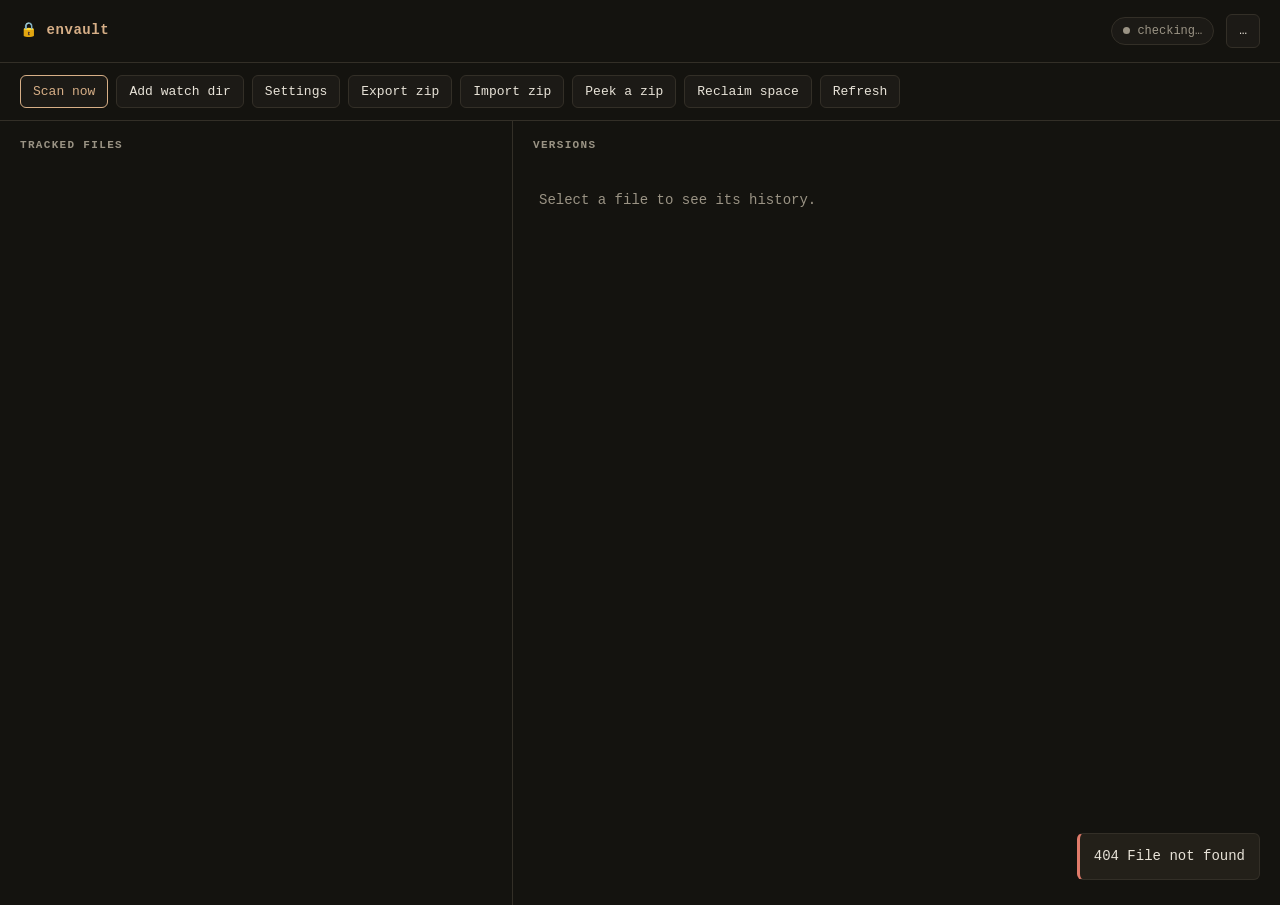
==== internal/web/index.html @ e039b459 "feat(web): browser UI for people who don't live in a terminal 'envault web' starts a local server an" ====
<!doctype html>
<html lang="en">
<head>
<meta charset="utf-8">
<meta name="viewport" content="width=device-width, initial-scale=1">
<meta name="referrer" content="no-referrer">
<title>envault</title>
<style>
  :root {
    --bg: #14130f;
    --panel: #1c1a16;
    --panel-2: #232019;
    --line: #332f27;
    --fg: #e8e3d8;
    --muted: #9a9384;
    --accent: #d7af87;
    --accent-bright: #ffaf5f;
    --danger: #e07b6a;
    --ok: #96c47f;
    --mono: ui-monospace, SFMono-Regular, "SF Mono", Menlo, Consolas, monospace;
  }
  * { box-sizing: border-box; }
  body {
    margin: 0; background: var(--bg); color: var(--fg);
    font: 14px/1.5 var(--mono);
  }
  header {
    display: flex; align-items: center; gap: 12px;
    padding: 14px 20px; border-bottom: 1px solid var(--line);
  }
  header .brand { color: var(--accent); font-weight: 600; letter-spacing: .04em; }
  header .path { color: var(--muted); font-size: 12px; }
  header .spacer { flex: 1; }
  .pill {
    display: inline-flex; align-items: center; gap: 7px;
    padding: 4px 11px; border: 1px solid var(--line); border-radius: 999px;
    font-size: 12px; color: var(--muted); background: var(--panel);
  }
  .dot { width: 7px; height: 7px; border-radius: 50%; background: var(--muted); }
  .dot.on { background: var(--ok); }
  button {
    font: inherit; font-size: 13px; color: var(--fg);
    background: var(--panel); border: 1px solid var(--line);
    padding: 6px 12px; border-radius: 6px; cursor: pointer;
  }
  button:hover:not(:disabled) { border-color: var(--accent); color: var(--accent-bright); }
  button:disabled { opacity: .5; cursor: default; }
  button.primary { border-color: var(--accent); color: var(--accent); }
  button.danger:hover { border-color: var(--danger); color: var(--danger); }
  .toolbar {
    display: flex; flex-wrap: wrap; gap: 8px;
    padding: 12px 20px; border-bottom: 1px solid var(--line);
  }
  main { display: grid; grid-template-columns: minmax(320px, 4fr) 6fr; min-height: calc(100vh - 116px); }
  @media (max-width: 900px) { main { grid-template-columns: 1fr; } }
  .col { padding: 16px 20px; }
  .col + .col { border-left: 1px solid var(--line); }
  @media (max-width: 900px) { .col + .col { border-left: 0; border-top: 1px solid var(--line); } }
  h2 {
    font-size: 11px; text-transform: uppercase; letter-spacing: .12em;
    color: var(--muted); font-weight: 600; margin: 0 0 12px; word-break: break-all;
  }
  .row {
    display: flex; align-items: baseline; gap: 10px;
    padding: 8px 10px 8px 6px; border-radius: 6px; cursor: pointer;
    border-left: 3px solid transparent;
  }
  .row:hover { background: var(--panel); }
  .row.sel { background: var(--panel-2); border-left-color: var(--accent); }
  .row .idx { color: var(--muted); font-size: 12px; min-width: 20px; }
  .row .name { flex: 1; word-break: break-all; }
  .row .meta { color: var(--muted); font-size: 12px; white-space: nowrap; }
  .row .warn { color: var(--danger); font-size: 12px; }
  .empty { color: var(--muted); padding: 24px 6px; }
  table { width: 100%; border-collapse: collapse; }
  th {
    text-align: left; font-size: 11px; letter-spacing: .1em; text-transform: uppercase;
    color: var(--muted); font-weight: 600; padding: 0 10px 8px 0;
    border-bottom: 1px solid var(--line);
  }
  td { padding: 8px 10px 8px 0; border-bottom: 1px solid var(--line); font-size: 13px; }
  tr.sel td { color: var(--accent-bright); }
  tbody tr { cursor: pointer; }
  tbody tr:hover td { background: var(--panel); }
  pre {
    background: var(--panel); border: 1px solid var(--line); border-radius: 6px;
    padding: 14px; overflow: auto; max-height: 46vh; margin: 0;
    white-space: pre-wrap; word-break: break-all;
  }
  .actions { display: flex; flex-wrap: wrap; gap: 8px; margin: 12px 0; }
  .hint { color: var(--muted); font-size: 12px; margin-top: 10px; }
  #toast {
    position: fixed; right: 20px; bottom: 20px; max-width: 460px;
    background: var(--panel-2); border: 1px solid var(--line); border-left: 3px solid var(--accent);
    padding: 12px 14px; border-radius: 6px; display: none; white-space: pre-wrap;
  }
  #toast.err { border-left-color: var(--danger); }
  dialog {
    background: var(--panel); color: var(--fg); border: 1px solid var(--line);
    border-radius: 8px; padding: 20px; min-width: min(520px, 92vw); font: inherit;
  }
  dialog::backdrop { background: rgba(0,0,0,.6); }
  dialog h3 { margin: 0 0 6px; font-size: 15px; color: var(--accent); }
  dialog p { margin: 0 0 14px; color: var(--muted); font-size: 12px; }
  label { display: block; font-size: 12px; color: var(--muted); margin: 10px 0 4px; }
  input[type=text], input[type=number], textarea {
    width: 100%; font: inherit; color: var(--fg); background: var(--bg);
    border: 1px solid var(--line); border-radius: 6px; padding: 8px 10px;
  }
  input:focus, textarea:focus { outline: none; border-color: var(--accent); }
  .dialog-actions { display: flex; justify-content: flex-end; gap: 8px; margin-top: 18px; }
</style>
</head>
<body>

<header>
  <span class="brand">🔒 envault</span>
  <span class="path" id="vaultDir"></span>
  <span class="spacer"></span>
  <span class="pill"><span class="dot" id="daemonDot"></span><span id="daemonText">checking…</span></span>
  <button id="daemonBtn">…</button>
</header>

<div class="toolbar">
  <button class="primary" id="scanBtn">Scan now</button>
  <button id="watchBtn">Add watch dir</button>
  <button id="settingsBtn">Settings</button>
  <button id="exportBtn">Export zip</button>
  <button id="importBtn">Import zip</button>
  <button id="peekBtn">Peek a zip</button>
  <button id="gcBtn">Reclaim space</button>
  <button id="refreshBtn">Refresh</button>
</div>

<main>
  <section class="col">
    <h2 id="filesTitle">Tracked files</h2>
    <div id="files"></div>
  </section>
  <section class="col">
    <h2 id="detailTitle">Versions</h2>
    <div id="detail"><div class="empty">Select a file to see its history.</div></div>
  </section>
</main>

<div id="toast"></div>

<dialog id="prompt">
  <form method="dialog">
    <h3 id="promptTitle"></h3>
    <p id="promptHint"></p>
    <input type="text" id="promptInput" autocomplete="off" spellcheck="false">
    <div class="dialog-actions">
      <button value="cancel">Cancel</button>
      <button value="ok" class="primary">OK</button>
    </div>
  </form>
</dialog>

<dialog id="settings">
  <form method="dialog">
    <h3>Settings</h3>
    <p>Saved to config.json inside your vault.</p>
    <label for="intervalInput">Scan interval (seconds)</label>
    <input type="number" id="intervalInput" min="1">
    <label for="maxVersionsInput">Max versions per file (0 = unlimited)</label>
    <input type="number" id="maxVersionsInput" min="0">
    <label for="watchDirsInput">Watch directories (one per line)</label>
    <textarea id="watchDirsInput" rows="4"></textarea>
    <div class="dialog-actions">
      <button value="cancel">Cancel</button>
      <button value="ok" class="primary">Save</button>
    </div>
  </form>
</dialog>

<script>
const TOKEN = "__ENVAULT_TOKEN__";

// Strip the token from the address bar so it does not linger in history.
if (location.search) history.replaceState(null, "", location.pathname);

let state = { files: [], config: {}, daemon: {} };
let selected = null;   // 1-based index into the visible file list
let detail = null;     // { display, snapshots, version, content }
let peek = null;       // { path, files } while browsing an archive read-only

async function api(path, method, body) {
  const res = await fetch(path, {
    method: method || "GET",
    headers: Object.assign({ "X-Envault-Token": TOKEN },
      body ? { "Content-Type": "application/json" } : {}),
    body: body ? JSON.stringify(body) : undefined,
  });
  if (!res.ok) {
    let msg = res.status + " " + res.statusText;
    try { msg = (await res.json()).error || msg; } catch (e) {}
    throw new Error(msg);
  }
  return res.json();
}

let toastTimer;
function toast(msg, isError) {
  const el = document.getElementById("toast");
  el.textContent = msg;
  el.className = isError ? "err" : "";
  el.style.display = "block";
  clearTimeout(toastTimer);
  toastTimer = setTimeout(function () { el.style.display = "none"; }, 6000);
}

function ask(title, hint, value) {
  const dlg = document.getElementById("prompt");
  document.getElementById("promptTitle").textContent = title;
  document.getElementById("promptHint").textContent = hint || "";
  const input = document.getElementById("promptInput");
  input.value = value || "";
  dlg.showModal();
  input.focus();
  input.select();
  return new Promise(function (resolve) {
    dlg.addEventListener("close", function () {
      resolve(dlg.returnValue === "ok" && input.value.trim() ? input.value.trim() : null);
    }, { once: true });
  });
}

async function guard(fn) {
  try { await fn(); } catch (err) { toast(err.message, true); }
}

function mkButton(label, onclick, cls) {
  const b = document.createElement("button");
  b.textContent = label;
  if (cls) b.className = cls;
  b.onclick = onclick;
  return b;
}

// --- rendering ---

function renderState() {
  document.getElementById("vaultDir").textContent = state.vault_dir || "";
  const running = state.daemon.running;
  document.getElementById("daemonDot").className = "dot" + (running ? " on" : "");
  document.getElementById("daemonText").textContent =
    running ? "daemon running (pid " + state.daemon.pid + ")" : "daemon stopped";
  document.getElementById("daemonBtn").textContent = running ? "Stop" : "Start";
  renderFiles();
}

function renderFiles() {
  const list = peek ? peek.files : state.files;
  document.getElementById("filesTitle").textContent =
    peek ? "Archive (read-only) · " + peek.path : "Tracked files";

  const box = document.getElementById("files");
  box.textContent = "";

  if (peek) {
    const back = mkButton("← back to vault", function () {
      peek = null; selected = null; detail = null;
      renderFiles(); renderDetail();
    });
    back.style.marginBottom = "12px";
    box.appendChild(back);
  }

  if (!list.length) {
    const empty = document.createElement("div");
    empty.className = "empty";
    empty.textContent = peek
      ? "This archive contains no tracked .env files."
      : "Nothing tracked yet — add a watch directory, then hit Scan now.";
    box.appendChild(empty);
    return;
  }

  for (const f of list) {
    const row = document.createElement("div");
    row.className = "row" + (selected === f.index ? " sel" : "");
    row.onclick = function () { selectFile(f.index); };

    const idx = document.createElement("span");
    idx.className = "idx";
    idx.textContent = f.index;
    const name = document.createElement("span");
    name.className = "name";
    name.textContent = f.display;
    const meta = document.createElement("span");
    meta.className = "meta";
    meta.textContent = f.versions + (f.versions === 1 ? " version · " : " versions · ") + f.last_backup;

    row.append(idx, name, meta);
    if (!peek && !f.exists) {
      const warn = document.createElement("span");
      warn.className = "warn";
      warn.title = "The original file is gone from disk — the backup is still here.";
      warn.textContent = "missing on disk";
      row.appendChild(warn);
    }
    box.appendChild(row);
  }
}

function renderDetail() {
  const box = document.getElementById("detail");
  box.textContent = "";
  if (!detail) {
    document.getElementById("detailTitle").textContent = "Versions";
    const empty = document.createElement("div");
    empty.className = "empty";
    empty.textContent = "Select a file to see its history.";
    box.appendChild(empty);
    return;
  }
  document.getElementById("detailTitle").textContent = detail.display;

  const table = document.createElement("table");
  const thead = document.createElement("thead");
  const hrow = document.createElement("tr");
  for (const h of ["#", "ID", "DATE", "SIZE", "COMMENT"]) {
    const th = document.createElement("th");
    th.textContent = h;
    hrow.appendChild(th);
  }
  thead.appendChild(hrow);
  table.appendChild(thead);

  const tbody = document.createElement("tbody");
  for (const s of detail.snapshots) {
    const tr = document.createElement("tr");
    if (s.version === detail.version) tr.className = "sel";
    tr.onclick = function () { loadContent(s.version); };
    for (const v of [s.version, s.short_id, s.timestamp, s.human_size, s.comment]) {
      const td = document.createElement("td");
      td.textContent = v;
      tr.appendChild(td);
    }
    tbody.appendChild(tr);
  }
  table.appendChild(tbody);
  box.appendChild(table);

  const actions = document.createElement("div");
  actions.className = "actions";

  actions.appendChild(mkButton("Copy", function () {
    navigator.clipboard.writeText(detail.content)
      .then(function () { toast("Copied version " + detail.version + " to the clipboard"); })
      .catch(function (err) { toast(err.message, true); });
  }));

  if (!peek) {
    actions.appendChild(mkButton("Restore in place", function () {
      guard(async function () {
        if (!confirm("Overwrite " + detail.display + " with version " + detail.version + "?")) return;
        const res = await api("/api/restore", "POST", { file: selected, version: detail.version });
        toast("Restored version " + detail.version + " to " + res.path);
        await refresh();
      });
    }));
  }

  actions.appendChild(mkButton(peek ? "Save a copy to…" : "Restore to…", function () {
    guard(async function () {
      const path = await ask("Write version " + detail.version + " to",
        "Absolute path, or ~/ for your home directory.");
      if (!path) return;
      if (peek) {
        const res = await api("/api/peek/save", "POST",
          { path: peek.path, file: selected, version: detail.version, out: path });
        toast("Wrote " + res.out + " — your vault was not modified.");
      } else {
        const res = await api("/api/restore", "POST",
          { file: selected, version: detail.version, path: path });
        toast("Wrote " + res.path);
      }
    });
  }));

  if (!peek) {
    actions.appendChild(mkButton("Forget file", function () {
      guard(async function () {
        if (!confirm("Stop tracking " + detail.display + " and delete its history?\nThe file on disk is left alone.")) return;
        await api("/api/forget", "POST", { file: selected });
        selected = null; detail = null;
        toast("Stopped tracking. Run Reclaim space to free the disk.");
        await refresh();
      });
    }, "danger"));
  }
  box.appendChild(actions);

  const pre = document.createElement("pre");
  pre.textContent = detail.content;
  box.appendChild(pre);

  const hint = document.createElement("div");
  hint.className = "hint";
  hint.textContent = peek
    ? "Read-only view of the archive. Nothing here touches your vault."
    : "Click any row above to view that version.";
  box.appendChild(hint);
}

// --- data flow ---

async function refresh() {
  state = await api("/api/state");
  renderState();
  if (!peek) {
    if (selected && !state.files.some(function (f) { return f.index === selected; })) {
      selected = null; detail = null;
    }
    renderDetail();
  }
}

function selectFile(index) {
  selected = index;
  renderFiles();
  loadContent();
}

function loadContent(version) {
  return guard(async function () {
    if (peek) {
      detail = await api("/api/peek/content", "POST",
        { path: peek.path, file: selected, version: version || 0 });
    } else {
      const hist = await api("/api/history?file=" + selected);
      const content = await api("/api/content?file=" + selected + (version ? "&version=" + version : ""));
      detail = Object.assign({}, content, { snapshots: hist.snapshots });
    }
    renderDetail();
  });
}

// --- toolbar ---

document.getElementById("refreshBtn").onclick = function () { guard(refresh); };

document.getElementById("scanBtn").onclick = function () {
  guard(async function () {
    const res = await api("/api/scan", "POST", {});
    toast("Found " + res.found + " file(s) · " + res.backed + " new snapshot(s) · " + res.skipped + " unchanged");
    await refresh();
  });
};

document.getElementById("daemonBtn").onclick = function () {
  guard(async function () {
    const res = await api("/api/daemon", "POST", { action: state.daemon.running ? "stop" : "start" });
    toast(res.running ? "Daemon running (pid " + res.pid + ")" : "Daemon stopped");
    await refresh();
  });
};

document.getElementById("watchBtn").onclick = function () {
  guard(async function () {
    const dir = await ask("Add a watch directory", "The daemon scans this directory for .env files.", "~/");
    if (!dir) return;
    const res = await api("/api/watch", "POST", { dir: dir });
    toast("Now watching " + res.dir);
    await refresh();
  });
};

document.getElementById("gcBtn").onclick = function () {
  guard(async function () {
    const res = await api("/api/gc", "POST", {});
    toast("Removed " + res.removed + " unreferenced blob(s), freed " + res.human_freed);
    await refresh();
  });
};

document.getElementById("exportBtn").onclick = function () {
  guard(async function () {
    const res = await fetch("/api/export", { headers: { "X-Envault-Token": TOKEN } });
    if (!res.ok) throw new Error("export failed: " + res.status + " " + res.statusText);
    const match = (res.headers.get("Content-Disposition") || "").match(/filename="?([^"]+)"?/);
    const blob = await res.blob();
    const url = URL.createObjectURL(blob);
    const a = document.createElement("a");
    a.href = url;
    a.download = match ? match[1] : "envault-backup.zip";
    a.click();
    URL.revokeObjectURL(url);
    toast("Downloaded " + a.download);
  });
};

document.getElementById("importBtn").onclick = function () {
  guard(async function () {
    const path = await ask("Import a vault zip", "Path to a zip made by Export. This replaces your current vault.");
    if (!path) return;
    const force = confirm("Overwrite the existing vault at " + state.vault_dir + "?\nOK = overwrite · Cancel = only import if the vault is empty.");
    const res = await api("/api/import", "POST", { path: path, force: force });
    toast("Imported " + res.files + " file(s)");
    await refresh();
  });
};

document.getElementById("peekBtn").onclick = function () {
  guard(async function () {
    const path = await ask("Peek inside a zip", "Read-only. Nothing is written to your vault.");
    if (!path) return;
    const res = await api("/api/peek", "POST", { path: path });
    peek = { path: path, files: res.files };
    selected = null; detail = null;
    renderFiles(); renderDetail();
    toast("Browsing " + path + " read-only");
  });
};

document.getElementById("settingsBtn").onclick = function () {
  document.getElementById("intervalInput").value = state.config.scan_interval_secs;
  document.getElementById("maxVersionsInput").value = state.config.max_versions;
  document.getElementById("watchDirsInput").value = (state.config.watch_dirs || []).join("\n");
  document.getElementById("settings").showModal();
};

document.getElementById("settings").addEventListener("close", function () {
  if (this.returnValue !== "ok") return;
  guard(async function () {
    await api("/api/config", "POST", {
      scan_interval_secs: Number(document.getElementById("intervalInput").value),
      max_versions: Number(document.getElementById("maxVersionsInput").value),
      watch_dirs: document.getElementById("watchDirsInput").value
        .split("\n").map(function (s) { return s.trim(); }).filter(Boolean),
    });
    toast("Settings saved. Restart the daemon to pick up a new interval.");
    await refresh();
  });
});

guard(refresh);
</script>
</body>
</html>
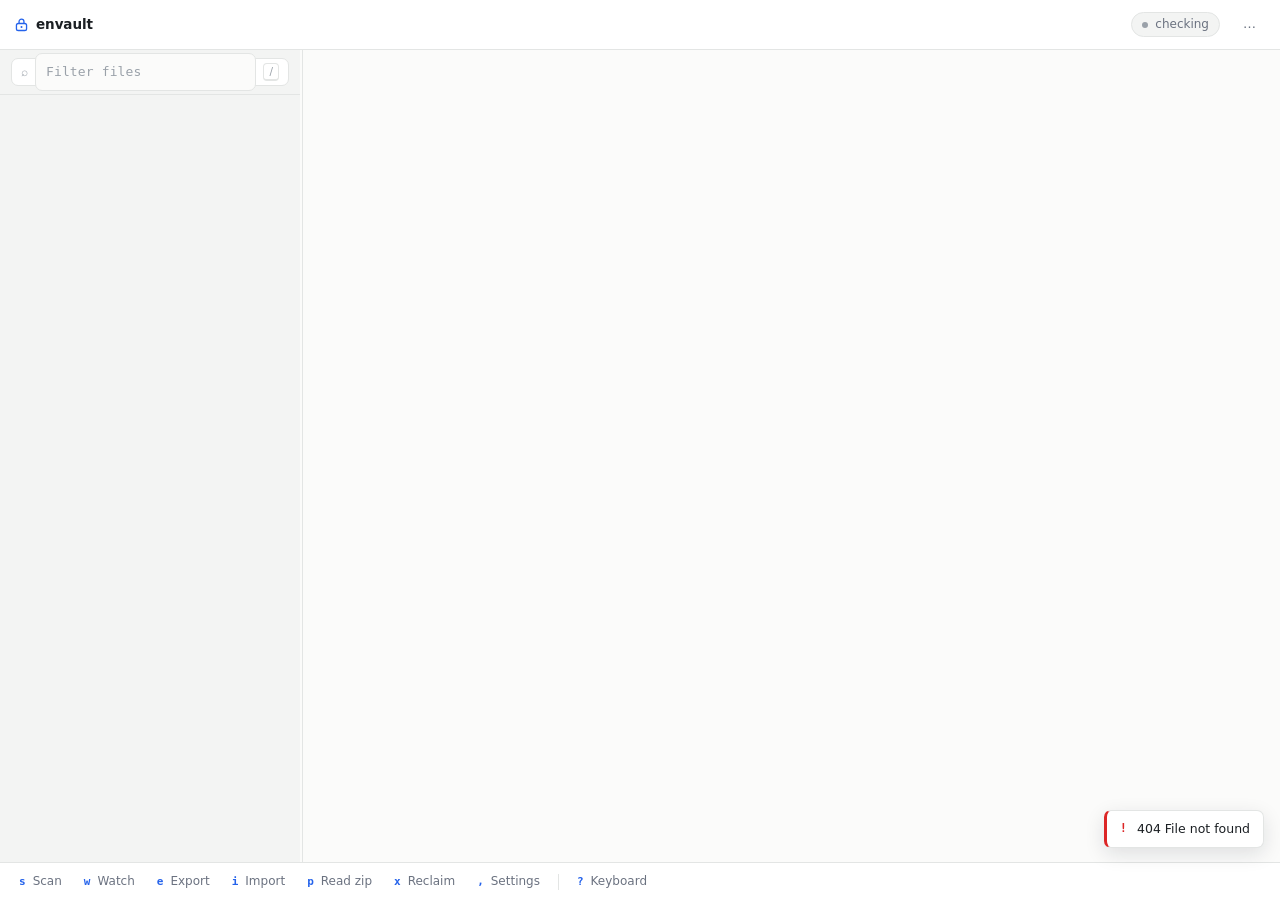
==== commit 27dc6d3b: "feat(web): rebuild the browser UI as a light app shell The first pass was a terminal transcript rend" ====
--- a/internal/web/index.html
+++ b/internal/web/index.html
@@ -7,479 +7,1276 @@
 <title>envault</title>
 <style>
   :root {
-    --bg: #14130f;
-    --panel: #1c1a16;
-    --panel-2: #232019;
-    --line: #332f27;
-    --fg: #e8e3d8;
-    --muted: #9a9384;
-    --accent: #d7af87;
-    --accent-bright: #ffaf5f;
-    --danger: #e07b6a;
-    --ok: #96c47f;
+    --page:      #fbfbfa;
+    --surface:   #f3f4f3;
+    --raised:    #ffffff;
+    --line:      #e3e5e4;
+    --line-soft: #edefee;
+    --text:      #1b1f23;
+    --muted:     #6b7280;
+    --faint:     #9aa1a9;
+
+    --accent:      #2563eb;
+    --accent-hov:  #1d4ed8;
+    --accent-wash: #eef4ff;
+    --green:       #16a34a;
+    --amber:       #b45309;
+    --red:         #dc2626;
+
+    --ui:   -apple-system, BlinkMacSystemFont, "Segoe UI", Inter, system-ui, sans-serif;
     --mono: ui-monospace, SFMono-Regular, "SF Mono", Menlo, Consolas, monospace;
-  }
+
+    --shadow-sm: 0 1px 2px rgb(16 24 40 / .06);
+    --shadow-md: 0 6px 20px rgb(16 24 40 / .12);
+    --shadow-lg: 0 24px 56px rgb(16 24 40 / .18);
+
+    --head-h: 50px;
+    --bar-h:  38px;
+    --side:   300px;
+    --radius: 7px;
+    --tick:   130ms;
+  }
+
+  @media (prefers-reduced-motion: reduce) {
+    * { transition: none !important; animation: none !important; }
+  }
+
   * { box-sizing: border-box; }
+  html, body { height: 100%; }
+
   body {
-    margin: 0; background: var(--bg); color: var(--fg);
-    font: 14px/1.5 var(--mono);
-  }
+    margin: 0;
+    display: grid;
+    grid-template-rows: var(--head-h) minmax(0, 1fr) var(--bar-h);
+    height: 100dvh;
+    overflow: hidden;
+    background: var(--page);
+    color: var(--text);
+    font: 400 13px/1.45 var(--ui);
+    -webkit-font-smoothing: antialiased;
+    font-variant-numeric: tabular-nums;
+  }
+
+  :focus-visible {
+    outline: 2px solid var(--accent);
+    outline-offset: 2px;
+    border-radius: 4px;
+  }
+
+  /* ---------- scroll panes ---------- */
+
+  .scroll {
+    overflow-y: auto;
+    overscroll-behavior: contain;
+    min-height: 0;
+    scrollbar-width: thin;
+    scrollbar-color: #d3d6d8 transparent;
+  }
+  .scroll::-webkit-scrollbar { width: 11px; height: 11px; }
+  .scroll::-webkit-scrollbar-track { background: transparent; }
+  .scroll::-webkit-scrollbar-thumb {
+    background: #d3d6d8;
+    background-clip: content-box;
+    border: 3px solid transparent;
+    border-radius: 99px;
+  }
+  .scroll::-webkit-scrollbar-thumb:hover { background: #b6bcc1; background-clip: content-box; }
+
+  /* ---------- header ---------- */
+
   header {
-    display: flex; align-items: center; gap: 12px;
-    padding: 14px 20px; border-bottom: 1px solid var(--line);
-  }
-  header .brand { color: var(--accent); font-weight: 600; letter-spacing: .04em; }
-  header .path { color: var(--muted); font-size: 12px; }
-  header .spacer { flex: 1; }
-  .pill {
-    display: inline-flex; align-items: center; gap: 7px;
-    padding: 4px 11px; border: 1px solid var(--line); border-radius: 999px;
-    font-size: 12px; color: var(--muted); background: var(--panel);
-  }
-  .dot { width: 7px; height: 7px; border-radius: 50%; background: var(--muted); }
-  .dot.on { background: var(--ok); }
+    display: flex;
+    align-items: center;
+    gap: 13px;
+    padding: 0 14px;
+    background: var(--raised);
+    border-bottom: 1px solid var(--line);
+    position: relative;
+    min-width: 0;
+  }
+  .brand {
+    display: inline-flex;
+    align-items: center;
+    gap: 7px;
+    font-weight: 600;
+    font-size: 13.5px;
+    letter-spacing: -0.005em;
+    white-space: nowrap;
+    color: var(--text);
+  }
+  .brand svg { display: block; color: var(--accent); }
+  .vault-path {
+    font: 400 11.5px/1 var(--mono);
+    letter-spacing: .01em;
+    color: var(--faint);
+    white-space: nowrap;
+    overflow: hidden;
+    text-overflow: ellipsis;
+    max-width: 40ch;
+  }
+  .spacer { flex: 1 1 auto; }
+
+  .status {
+    display: inline-flex;
+    align-items: center;
+    gap: 7px;
+    height: 25px;
+    padding: 0 10px;
+    border: 1px solid var(--line);
+    border-radius: 99px;
+    background: var(--surface);
+    color: var(--muted);
+    font-size: 12px;
+    white-space: nowrap;
+  }
+  .status .dot {
+    width: 6px; height: 6px; border-radius: 50%;
+    background: var(--faint);
+    transition: background var(--tick) ease, box-shadow var(--tick) ease;
+  }
+  .status.live .dot { background: var(--green); box-shadow: 0 0 0 3px rgb(22 163 74 / .15); }
+
+  #progress {
+    position: absolute; left: 0; right: 0; bottom: -1px; height: 2px;
+    background: linear-gradient(90deg, transparent, var(--accent), transparent);
+    background-size: 38% 100%;
+    background-repeat: no-repeat;
+    opacity: 0;
+    transition: opacity var(--tick) ease;
+    pointer-events: none;
+  }
+  #progress.on { opacity: 1; animation: sweep 1.1s ease-in-out infinite; }
+  @keyframes sweep {
+    0%   { background-position: -38% 0; }
+    100% { background-position: 138% 0; }
+  }
+
+  /* ---------- buttons ---------- */
+
   button {
-    font: inherit; font-size: 13px; color: var(--fg);
-    background: var(--panel); border: 1px solid var(--line);
-    padding: 6px 12px; border-radius: 6px; cursor: pointer;
-  }
-  button:hover:not(:disabled) { border-color: var(--accent); color: var(--accent-bright); }
+    font: inherit;
+    color: var(--text);
+    background: var(--raised);
+    border: 1px solid var(--line);
+    border-radius: var(--radius);
+    padding: 5px 11px;
+    cursor: pointer;
+    white-space: nowrap;
+    box-shadow: var(--shadow-sm);
+    transition: border-color var(--tick) ease, background var(--tick) ease, color var(--tick) ease;
+  }
+  button:hover:not(:disabled) { border-color: #cfd3d1; background: #fcfcfc; }
+  button:active:not(:disabled) { background: var(--surface); }
   button:disabled { opacity: .5; cursor: default; }
-  button.primary { border-color: var(--accent); color: var(--accent); }
-  button.danger:hover { border-color: var(--danger); color: var(--danger); }
-  .toolbar {
-    display: flex; flex-wrap: wrap; gap: 8px;
-    padding: 12px 20px; border-bottom: 1px solid var(--line);
-  }
-  main { display: grid; grid-template-columns: minmax(320px, 4fr) 6fr; min-height: calc(100vh - 116px); }
-  @media (max-width: 900px) { main { grid-template-columns: 1fr; } }
-  .col { padding: 16px 20px; }
-  .col + .col { border-left: 1px solid var(--line); }
-  @media (max-width: 900px) { .col + .col { border-left: 0; border-top: 1px solid var(--line); } }
-  h2 {
-    font-size: 11px; text-transform: uppercase; letter-spacing: .12em;
-    color: var(--muted); font-weight: 600; margin: 0 0 12px; word-break: break-all;
-  }
-  .row {
-    display: flex; align-items: baseline; gap: 10px;
-    padding: 8px 10px 8px 6px; border-radius: 6px; cursor: pointer;
-    border-left: 3px solid transparent;
-  }
-  .row:hover { background: var(--panel); }
-  .row.sel { background: var(--panel-2); border-left-color: var(--accent); }
-  .row .idx { color: var(--muted); font-size: 12px; min-width: 20px; }
-  .row .name { flex: 1; word-break: break-all; }
-  .row .meta { color: var(--muted); font-size: 12px; white-space: nowrap; }
-  .row .warn { color: var(--danger); font-size: 12px; }
-  .empty { color: var(--muted); padding: 24px 6px; }
-  table { width: 100%; border-collapse: collapse; }
-  th {
-    text-align: left; font-size: 11px; letter-spacing: .1em; text-transform: uppercase;
-    color: var(--muted); font-weight: 600; padding: 0 10px 8px 0;
+
+  button.accent {
+    color: #fff;
+    background: var(--accent);
+    border-color: var(--accent);
+  }
+  button.accent:hover:not(:disabled) { background: var(--accent-hov); border-color: var(--accent-hov); }
+
+  button.quiet {
+    background: none;
+    border-color: transparent;
+    box-shadow: none;
+    color: var(--muted);
+    padding: 4px 9px;
+  }
+  button.quiet:hover:not(:disabled) { background: var(--surface); border-color: transparent; color: var(--text); }
+  button.quiet.on { color: var(--accent); background: var(--accent-wash); }
+  button.quiet.danger:hover:not(:disabled) { color: var(--red); background: #fef2f2; }
+
+  button.icon {
+    padding: 2px 7px;
+    font: 500 11px/1.5 var(--ui);
+    background: none;
+    border-color: transparent;
+    box-shadow: none;
+    color: var(--muted);
+  }
+  button.icon:hover:not(:disabled) { color: var(--accent); background: var(--accent-wash); border-color: transparent; }
+
+  /* ---------- split ---------- */
+
+  main {
+    display: grid;
+    grid-template-columns: var(--side) 5px minmax(0, 1fr);
+    min-height: 0;
+    overflow: hidden;
+  }
+
+  .resizer {
+    position: relative;
+    cursor: col-resize;
+    background: none;
+    border: 0;
+    padding: 0;
+    box-shadow: none;
+    border-radius: 0;
+    touch-action: none;
+  }
+  .resizer::after {
+    content: "";
+    position: absolute;
+    inset: 0 2px;
+    background: var(--line);
+    transition: background var(--tick) ease;
+  }
+  .resizer:hover::after, .resizer:focus-visible::after, .resizer.dragging::after { background: var(--accent); }
+  .resizer:focus-visible { outline: none; }
+  body.resizing { cursor: col-resize; user-select: none; }
+
+  .pane {
+    display: grid;
+    grid-template-rows: auto minmax(0, 1fr);
+    min-height: 0;
+    min-width: 0;
+    overflow: hidden;
+  }
+  .pane.files { background: var(--surface); }
+
+  .pane-head {
+    display: flex;
+    align-items: center;
+    gap: 8px;
+    padding: 8px 11px;
     border-bottom: 1px solid var(--line);
   }
-  td { padding: 8px 10px 8px 0; border-bottom: 1px solid var(--line); font-size: 13px; }
-  tr.sel td { color: var(--accent-bright); }
-  tbody tr { cursor: pointer; }
-  tbody tr:hover td { background: var(--panel); }
-  pre {
-    background: var(--panel); border: 1px solid var(--line); border-radius: 6px;
-    padding: 14px; overflow: auto; max-height: 46vh; margin: 0;
-    white-space: pre-wrap; word-break: break-all;
-  }
-  .actions { display: flex; flex-wrap: wrap; gap: 8px; margin: 12px 0; }
-  .hint { color: var(--muted); font-size: 12px; margin-top: 10px; }
-  #toast {
-    position: fixed; right: 20px; bottom: 20px; max-width: 460px;
-    background: var(--panel-2); border: 1px solid var(--line); border-left: 3px solid var(--accent);
-    padding: 12px 14px; border-radius: 6px; display: none; white-space: pre-wrap;
-  }
-  #toast.err { border-left-color: var(--danger); }
+
+  /* ---------- filter ---------- */
+
+  .filter {
+    display: flex;
+    align-items: center;
+    gap: 7px;
+    flex: 1;
+    min-width: 0;
+    height: 28px;
+    padding: 0 9px;
+    border: 1px solid var(--line);
+    border-radius: var(--radius);
+    background: var(--raised);
+    transition: border-color var(--tick) ease, box-shadow var(--tick) ease;
+  }
+  .filter:focus-within { border-color: var(--accent); box-shadow: 0 0 0 3px rgb(37 99 235 / .12); }
+  .filter .glass { color: var(--faint); font-size: 12px; line-height: 1; }
+  .filter input {
+    flex: 1; min-width: 0;
+    border: 0; background: none; padding: 0;
+    color: var(--text);
+    font: inherit;
+  }
+  .filter input:focus { outline: none; }
+  .filter input::placeholder { color: var(--faint); }
+
+  kbd {
+    font: 500 10.5px/1 var(--ui);
+    color: var(--faint);
+    border: 1px solid var(--line);
+    border-bottom-width: 2px;
+    border-radius: 4px;
+    padding: 2px 5px;
+    background: var(--raised);
+    white-space: nowrap;
+  }
+
+  /* ---------- file list ---------- */
+
+  .list { padding: 5px 7px 14px; }
+
+  .item {
+    display: grid;
+    grid-template-columns: 3px minmax(0, 1fr) auto;
+    align-items: center;
+    gap: 9px;
+    width: 100%;
+    text-align: left;
+    padding: 6px 9px 6px 0;
+    border: 1px solid transparent;
+    border-radius: var(--radius);
+    background: none;
+    box-shadow: none;
+    cursor: pointer;
+    transition: background var(--tick) ease;
+  }
+  .item:hover { background: rgb(255 255 255 / .75); border-color: transparent; }
+  .item .gutter {
+    align-self: stretch;
+    border-radius: 99px;
+    background: transparent;
+    transition: background var(--tick) ease;
+  }
+  .item[aria-current="true"] { background: var(--accent-wash); }
+  .item[aria-current="true"] .gutter { background: var(--accent); }
+  .item[aria-current="true"] .name { color: var(--accent); font-weight: 500; }
+
+  .item .body { min-width: 0; }
+  .item .name {
+    font: 400 12.5px/1.4 var(--mono);
+    letter-spacing: .01em;
+    color: var(--text);
+    overflow: hidden; text-overflow: ellipsis; white-space: nowrap;
+  }
+  .item .dir {
+    font: 400 11px/1.35 var(--mono);
+    letter-spacing: .01em;
+    color: var(--faint);
+    overflow: hidden; text-overflow: ellipsis; white-space: nowrap;
+    direction: rtl; text-align: left;
+  }
+  .item .count {
+    font: 400 11px/1 var(--mono);
+    color: var(--faint);
+    padding-right: 4px;
+  }
+  .item mark { background: rgb(37 99 235 / .14); color: inherit; border-radius: 3px; }
+  .item .gone { color: var(--red); }
+
+  /* ---------- detail ---------- */
+
+  .detail-head { display: grid; gap: 9px; padding: 12px 16px 0; }
+
+  .crumb { display: flex; align-items: baseline; gap: 9px; min-width: 0; }
+  .crumb .file {
+    font: 500 14px/1.3 var(--mono);
+    letter-spacing: .01em;
+    white-space: nowrap;
+  }
+  .crumb .in {
+    font: 400 11px/1.3 var(--mono);
+    color: var(--faint);
+    overflow: hidden; text-overflow: ellipsis; white-space: nowrap;
+    direction: rtl; text-align: left; min-width: 0;
+  }
+
+  .rail {
+    display: flex;
+    gap: 6px;
+    overflow-x: auto;
+    padding-bottom: 11px;
+    scrollbar-width: thin;
+    scrollbar-color: #d3d6d8 transparent;
+  }
+  .rail::-webkit-scrollbar { height: 8px; }
+  .rail::-webkit-scrollbar-track { background: transparent; }
+  .rail::-webkit-scrollbar-thumb {
+    background: #d3d6d8; background-clip: content-box;
+    border: 2px solid transparent; border-radius: 99px;
+  }
+  .chip {
+    display: grid;
+    gap: 1px;
+    flex: none;
+    padding: 4px 10px;
+    text-align: left;
+    border: 1px solid var(--line);
+    border-radius: var(--radius);
+    background: var(--raised);
+    box-shadow: var(--shadow-sm);
+    cursor: pointer;
+    transition: border-color var(--tick) ease, background var(--tick) ease;
+  }
+  .chip .v { font: 500 12px/1.2 var(--mono); color: var(--text); }
+  .chip .when { font: 400 10.5px/1.25 var(--ui); color: var(--faint); }
+  .chip:hover { border-color: #cfd3d1; background: var(--raised); }
+  .chip[aria-current="true"] {
+    background: var(--accent);
+    border-color: var(--accent);
+  }
+  .chip[aria-current="true"] .v,
+  .chip[aria-current="true"] .when { color: #fff; }
+  .chip[aria-current="true"] .when { opacity: .82; }
+
+  .detail-tools {
+    display: flex;
+    align-items: center;
+    gap: 3px;
+    flex-wrap: wrap;
+    padding: 7px 14px;
+    border-top: 1px solid var(--line-soft);
+    border-bottom: 1px solid var(--line);
+  }
+  .detail-tools .sep { width: 1px; height: 17px; background: var(--line); margin: 0 6px; }
+  .meta {
+    font: 400 11px/1 var(--mono);
+    color: var(--faint);
+    margin-left: auto;
+    padding-left: 10px;
+    white-space: nowrap;
+  }
+
+  /* ---------- ledger ---------- */
+
+  .ledger { padding: 4px 10px 28px; }
+
+  .kv {
+    display: grid;
+    grid-template-columns: minmax(120px, 27ch) minmax(0, 1fr) auto;
+    align-items: baseline;
+    gap: 14px;
+    position: relative;
+    padding: 7px 9px;
+    border-radius: 6px;
+    transition: background var(--tick) ease;
+  }
+  .kv:hover { background: var(--surface); }
+  .kv + .kv { box-shadow: 0 -1px 0 var(--line-soft); }
+
+  .kv .k {
+    font: 500 12.5px/1.5 var(--mono);
+    letter-spacing: .01em;
+    color: var(--text);
+    overflow-wrap: anywhere;
+  }
+  .kv .val {
+    font: 400 12.5px/1.5 var(--mono);
+    letter-spacing: .01em;
+    color: var(--text);
+    overflow-wrap: anywhere;
+    white-space: pre-wrap;
+  }
+  .kv .val.masked { color: var(--faint); letter-spacing: .16em; user-select: none; }
+  .kv .val.blank { color: var(--faint); font: italic 400 11.5px/1.5 var(--ui); }
+  .kv .tools { display: flex; gap: 2px; opacity: 0; transition: opacity var(--tick) ease; }
+  .kv:hover .tools, .kv:focus-within .tools { opacity: 1; }
+
+  .flag {
+    position: absolute;
+    left: 0; top: 50%;
+    transform: translateY(-50%);
+    width: 3px; height: 15px;
+    border-radius: 99px;
+  }
+  .flag.added   { background: var(--green); }
+  .flag.changed { background: var(--amber); }
+
+  .legend {
+    display: flex;
+    align-items: center;
+    gap: 15px;
+    padding: 11px 19px 0;
+    font-size: 11.5px;
+    color: var(--muted);
+  }
+  .legend .swatch {
+    display: inline-block;
+    width: 3px; height: 11px;
+    border-radius: 99px;
+    margin-right: 7px;
+    vertical-align: -1px;
+  }
+  .legend .swatch.added { background: var(--green); }
+  .legend .swatch.changed { background: var(--amber); }
+
+  .raw {
+    margin: 0;
+    padding: 14px 19px 28px;
+    font: 400 12.5px/1.65 var(--mono);
+    letter-spacing: .01em;
+    color: var(--text);
+    white-space: pre-wrap;
+    overflow-wrap: anywhere;
+  }
+
+  .note {
+    padding: 16px 19px 0;
+    max-width: 62ch;
+    font-size: 12px;
+    color: var(--muted);
+  }
+
+  /* ---------- empty states ---------- */
+
+  .placeholder {
+    display: grid;
+    align-content: center;
+    justify-items: start;
+    gap: 9px;
+    height: 100%;
+    padding: 0 19px 40px;
+    color: var(--muted);
+  }
+  .placeholder.top { align-content: start; height: auto; padding: 24px 12px 0; }
+  .placeholder .big { font: 500 14.5px/1.4 var(--ui); color: var(--text); }
+  .placeholder p { margin: 0; max-width: 44ch; font-size: 12.5px; }
+  .placeholder .row { display: flex; gap: 8px; margin-top: 4px; }
+
+  /* ---------- command bar ---------- */
+
+  .commands {
+    display: flex;
+    align-items: center;
+    gap: 2px;
+    padding: 0 9px;
+    background: var(--raised);
+    border-top: 1px solid var(--line);
+    overflow-x: auto;
+    scrollbar-width: none;
+  }
+  .commands::-webkit-scrollbar { display: none; }
+  .cmd {
+    display: inline-flex;
+    align-items: baseline;
+    gap: 7px;
+    flex: none;
+    padding: 4px 9px;
+    border: 1px solid transparent;
+    border-radius: 5px;
+    background: none;
+    box-shadow: none;
+    color: var(--muted);
+    font-size: 12px;
+  }
+  .cmd:hover:not(:disabled) { background: var(--surface); border-color: transparent; color: var(--text); }
+  .cmd .key { font: 600 11px/1 var(--mono); color: var(--accent); }
+  .commands .sep { width: 1px; height: 16px; background: var(--line); margin: 0 6px; flex: none; }
+
+  /* ---------- toasts ---------- */
+
+  #toasts {
+    position: fixed;
+    right: 16px;
+    bottom: calc(var(--bar-h) + 14px);
+    display: grid;
+    gap: 8px;
+    justify-items: end;
+    z-index: 30;
+    pointer-events: none;
+  }
+  .toast {
+    display: flex;
+    gap: 10px;
+    max-width: min(440px, calc(100vw - 32px));
+    padding: 9px 13px;
+    background: var(--raised);
+    border: 1px solid var(--line);
+    border-left: 3px solid var(--accent);
+    border-radius: var(--radius);
+    box-shadow: var(--shadow-md);
+    pointer-events: auto;
+    cursor: pointer;
+    font-size: 12.5px;
+    animation: rise var(--tick) ease;
+  }
+  .toast.bad { border-left-color: var(--red); }
+  .toast .glyph { color: var(--accent); font: 600 12px/1.45 var(--mono); }
+  .toast.bad .glyph { color: var(--red); }
+  .toast .text { white-space: pre-wrap; overflow-wrap: anywhere; }
+  @keyframes rise { from { opacity: 0; transform: translateY(6px); } }
+
+  /* ---------- dialogs ---------- */
+
   dialog {
-    background: var(--panel); color: var(--fg); border: 1px solid var(--line);
-    border-radius: 8px; padding: 20px; min-width: min(520px, 92vw); font: inherit;
-  }
-  dialog::backdrop { background: rgba(0,0,0,.6); }
-  dialog h3 { margin: 0 0 6px; font-size: 15px; color: var(--accent); }
-  dialog p { margin: 0 0 14px; color: var(--muted); font-size: 12px; }
-  label { display: block; font-size: 12px; color: var(--muted); margin: 10px 0 4px; }
+    padding: 0;
+    border: 1px solid var(--line);
+    border-radius: 11px;
+    background: var(--raised);
+    color: var(--text);
+    font: inherit;
+    width: min(520px, calc(100vw - 32px));
+    box-shadow: var(--shadow-lg);
+  }
+  dialog::backdrop { background: rgb(27 31 35 / .34); }
+  dialog form { padding: 18px 20px 16px; }
+  dialog h2 { margin: 0 0 5px; font-size: 15px; font-weight: 600; }
+  dialog .sub { margin: 0 0 14px; color: var(--muted); font-size: 12.5px; }
+  dialog label { display: block; margin: 13px 0 5px; font-size: 11.5px; color: var(--muted); }
   input[type=text], input[type=number], textarea {
-    width: 100%; font: inherit; color: var(--fg); background: var(--bg);
-    border: 1px solid var(--line); border-radius: 6px; padding: 8px 10px;
-  }
-  input:focus, textarea:focus { outline: none; border-color: var(--accent); }
+    width: 100%;
+    font: 400 13px/1.5 var(--mono);
+    letter-spacing: .01em;
+    color: var(--text);
+    background: var(--page);
+    border: 1px solid var(--line);
+    border-radius: var(--radius);
+    padding: 8px 10px;
+  }
+  input:focus, textarea:focus {
+    outline: none;
+    border-color: var(--accent);
+    box-shadow: 0 0 0 3px rgb(37 99 235 / .12);
+  }
+  textarea { resize: vertical; }
   .dialog-actions { display: flex; justify-content: flex-end; gap: 8px; margin-top: 18px; }
+
+  .keys { display: grid; grid-template-columns: auto minmax(0, 1fr); gap: 8px 14px; align-items: baseline; }
+  .keys kbd { justify-self: start; }
+  .keys .what { color: var(--muted); font-size: 12.5px; }
+
+  /* ---------- responsive ---------- */
+
+  @media (max-width: 820px) {
+    main { grid-template-columns: minmax(0, 1fr); }
+    .resizer { display: none; }
+    main[data-view="list"] .pane.detail { display: none; }
+    main[data-view="detail"] .pane.files { display: none; }
+    .vault-path { display: none; }
+  }
 </style>
 </head>
 <body>
 
 <header>
-  <span class="brand">🔒 envault</span>
-  <span class="path" id="vaultDir"></span>
+  <span class="brand">
+    <svg width="15" height="15" viewBox="0 0 16 16" fill="none" aria-hidden="true">
+      <rect x="2.6" y="6.9" width="10.8" height="7.5" rx="2" stroke="currentColor" stroke-width="1.4"/>
+      <path d="M5.4 6.7V4.9a2.6 2.6 0 0 1 5.2 0v1.8" stroke="currentColor" stroke-width="1.4" stroke-linecap="round"/>
+      <circle cx="8" cy="10.6" r="1.05" fill="currentColor"/>
+    </svg>
+    envault
+  </span>
+  <span class="vault-path" id="vaultPath"></span>
   <span class="spacer"></span>
-  <span class="pill"><span class="dot" id="daemonDot"></span><span id="daemonText">checking…</span></span>
-  <button id="daemonBtn">…</button>
+  <span class="status" id="daemonStatus"><span class="dot"></span><span id="daemonText">checking</span></span>
+  <button id="daemonToggle" class="quiet">…</button>
+  <div id="progress"></div>
 </header>
 
-<div class="toolbar">
-  <button class="primary" id="scanBtn">Scan now</button>
-  <button id="watchBtn">Add watch dir</button>
-  <button id="settingsBtn">Settings</button>
-  <button id="exportBtn">Export zip</button>
-  <button id="importBtn">Import zip</button>
-  <button id="peekBtn">Peek a zip</button>
-  <button id="gcBtn">Reclaim space</button>
-  <button id="refreshBtn">Refresh</button>
-</div>
-
-<main>
-  <section class="col">
-    <h2 id="filesTitle">Tracked files</h2>
-    <div id="files"></div>
+<main id="main" data-view="list">
+  <section class="pane files">
+    <div class="pane-head">
+      <label class="filter" for="filterInput">
+        <span class="glass">⌕</span>
+        <input id="filterInput" type="text" placeholder="Filter files" autocomplete="off" spellcheck="false">
+        <kbd>/</kbd>
+      </label>
+    </div>
+    <div class="scroll"><div class="list" id="fileList"></div></div>
   </section>
-  <section class="col">
-    <h2 id="detailTitle">Versions</h2>
-    <div id="detail"><div class="empty">Select a file to see its history.</div></div>
+
+  <button class="resizer" id="resizer" role="separator" aria-orientation="vertical"
+          aria-label="Resize the file list" title="Drag to resize · double-click to reset"></button>
+
+  <section class="pane detail">
+    <div id="detailHead"></div>
+    <div class="scroll" id="detailScroll"></div>
   </section>
 </main>
 
-<div id="toast"></div>
-
-<dialog id="prompt">
+<nav class="commands" id="commandBar"></nav>
+
+<div id="toasts"></div>
+
+<dialog id="promptDialog">
   <form method="dialog">
-    <h3 id="promptTitle"></h3>
-    <p id="promptHint"></p>
+    <h2 id="promptTitle"></h2>
+    <p class="sub" id="promptSub"></p>
     <input type="text" id="promptInput" autocomplete="off" spellcheck="false">
     <div class="dialog-actions">
-      <button value="cancel">Cancel</button>
-      <button value="ok" class="primary">OK</button>
+      <button value="cancel" type="submit">Cancel</button>
+      <button value="ok" type="submit" class="accent" id="promptOk">Continue</button>
     </div>
   </form>
 </dialog>
 
-<dialog id="settings">
+<dialog id="settingsDialog">
   <form method="dialog">
-    <h3>Settings</h3>
-    <p>Saved to config.json inside your vault.</p>
-    <label for="intervalInput">Scan interval (seconds)</label>
+    <h2>Settings</h2>
+    <p class="sub">Saved to config.json in your vault.</p>
+    <label for="intervalInput">Scan every (seconds)</label>
     <input type="number" id="intervalInput" min="1">
-    <label for="maxVersionsInput">Max versions per file (0 = unlimited)</label>
+    <label for="maxVersionsInput">Versions to keep per file — 0 keeps every one</label>
     <input type="number" id="maxVersionsInput" min="0">
-    <label for="watchDirsInput">Watch directories (one per line)</label>
-    <textarea id="watchDirsInput" rows="4"></textarea>
+    <label for="watchDirsInput">Folders to watch, one per line</label>
+    <textarea id="watchDirsInput" rows="4" spellcheck="false"></textarea>
     <div class="dialog-actions">
-      <button value="cancel">Cancel</button>
-      <button value="ok" class="primary">Save</button>
+      <button value="cancel" type="submit">Cancel</button>
+      <button value="ok" type="submit" class="accent">Save settings</button>
     </div>
   </form>
 </dialog>
 
+<dialog id="keysDialog">
+  <form method="dialog">
+    <h2>Keyboard</h2>
+    <p class="sub">The same motions as the terminal UI.</p>
+    <div class="keys" id="keysList"></div>
+    <div class="dialog-actions"><button value="ok" type="submit" class="accent">Close</button></div>
+  </form>
+</dialog>
+
 <script>
 const TOKEN = "__ENVAULT_TOKEN__";
-
-// Strip the token from the address bar so it does not linger in history.
 if (location.search) history.replaceState(null, "", location.pathname);
 
-let state = { files: [], config: {}, daemon: {} };
-let selected = null;   // 1-based index into the visible file list
-let detail = null;     // { display, snapshots, version, content }
-let peek = null;       // { path, files } while browsing an archive read-only
+// A fixed-width mask: the number of dots must not leak a secret's length.
+const MASK = "••••••••••••";
+
+const SIDE_MIN = 210;
+const SIDE_MAX = 560;
+const SIDE_DEFAULT = 300;
+
+const state = {
+  files: [], config: {}, daemon: {}, vaultDir: "",
+  filter: "",
+  selected: null,     // position within the currently visible file list
+  detail: null,       // { display, path, snapshots, version, content, prev }
+  reveal: new Set(),  // individually revealed keys in the current view
+  revealAll: false,
+  raw: false,
+  peek: null,         // { path, files } while reading an archive
+  busy: 0,
+};
+
+// ---------- plumbing ----------
 
 async function api(path, method, body) {
-  const res = await fetch(path, {
-    method: method || "GET",
-    headers: Object.assign({ "X-Envault-Token": TOKEN },
-      body ? { "Content-Type": "application/json" } : {}),
-    body: body ? JSON.stringify(body) : undefined,
-  });
-  if (!res.ok) {
-    let msg = res.status + " " + res.statusText;
-    try { msg = (await res.json()).error || msg; } catch (e) {}
-    throw new Error(msg);
-  }
-  return res.json();
-}
-
-let toastTimer;
-function toast(msg, isError) {
-  const el = document.getElementById("toast");
-  el.textContent = msg;
-  el.className = isError ? "err" : "";
-  el.style.display = "block";
-  clearTimeout(toastTimer);
-  toastTimer = setTimeout(function () { el.style.display = "none"; }, 6000);
-}
-
-function ask(title, hint, value) {
-  const dlg = document.getElementById("prompt");
+  const bar = document.getElementById("progress");
+  state.busy++;
+  bar.classList.add("on");
+  try {
+    const res = await fetch(path, {
+      method: method || "GET",
+      headers: Object.assign({ "X-Envault-Token": TOKEN },
+        body ? { "Content-Type": "application/json" } : {}),
+      body: body ? JSON.stringify(body) : undefined,
+    });
+    if (!res.ok) {
+      let msg = res.status + " " + res.statusText;
+      try { msg = (await res.json()).error || msg; } catch (e) {}
+      throw new Error(msg);
+    }
+    return res.json();
+  } finally {
+    if (--state.busy === 0) bar.classList.remove("on");
+  }
+}
+
+async function run(fn) {
+  try { await fn(); } catch (err) { toast(err.message, true); }
+}
+
+function el(tag, className, text) {
+  const node = document.createElement(tag);
+  if (className) node.className = className;
+  if (text !== undefined) node.textContent = text;
+  return node;
+}
+
+function toast(message, bad) {
+  const node = el("div", "toast" + (bad ? " bad" : ""));
+  node.append(el("span", "glyph", bad ? "!" : "✓"), el("span", "text", message));
+  node.onclick = () => node.remove();
+  document.getElementById("toasts").appendChild(node);
+  setTimeout(() => node.remove(), bad ? 9000 : 5000);
+}
+
+function ask(title, sub, value, okLabel) {
+  const dlg = document.getElementById("promptDialog");
   document.getElementById("promptTitle").textContent = title;
-  document.getElementById("promptHint").textContent = hint || "";
+  document.getElementById("promptSub").textContent = sub || "";
+  document.getElementById("promptOk").textContent = okLabel || "Continue";
   const input = document.getElementById("promptInput");
   input.value = value || "";
   dlg.showModal();
   input.focus();
   input.select();
-  return new Promise(function (resolve) {
-    dlg.addEventListener("close", function () {
+  return new Promise(resolve => {
+    dlg.addEventListener("close", () => {
       resolve(dlg.returnValue === "ok" && input.value.trim() ? input.value.trim() : null);
     }, { once: true });
   });
 }
 
-async function guard(fn) {
-  try { await fn(); } catch (err) { toast(err.message, true); }
-}
-
-function mkButton(label, onclick, cls) {
-  const b = document.createElement("button");
-  b.textContent = label;
-  if (cls) b.className = cls;
-  b.onclick = onclick;
-  return b;
-}
-
-// --- rendering ---
-
-function renderState() {
-  document.getElementById("vaultDir").textContent = state.vault_dir || "";
-  const running = state.daemon.running;
-  document.getElementById("daemonDot").className = "dot" + (running ? " on" : "");
+function copy(text, what) {
+  navigator.clipboard.writeText(text)
+    .then(() => toast("Copied " + what))
+    .catch(err => toast("Copy failed: " + err.message, true));
+}
+
+// ---------- resizable sidebar ----------
+
+const resizer = document.getElementById("resizer");
+
+function setSide(px) {
+  const width = Math.min(SIDE_MAX, Math.max(SIDE_MIN, Math.round(px)));
+  document.documentElement.style.setProperty("--side", width + "px");
+  try { localStorage.setItem("envault.side", String(width)); } catch (e) {}
+}
+
+(function restoreSide() {
+  try {
+    const saved = Number(localStorage.getItem("envault.side"));
+    if (saved) setSide(saved);
+  } catch (e) {}
+})();
+
+resizer.addEventListener("pointerdown", e => {
+  e.preventDefault();
+  resizer.setPointerCapture(e.pointerId);
+  resizer.classList.add("dragging");
+  document.body.classList.add("resizing");
+
+  const move = ev => setSide(ev.clientX - document.getElementById("main").getBoundingClientRect().left);
+  const stop = () => {
+    resizer.classList.remove("dragging");
+    document.body.classList.remove("resizing");
+    resizer.removeEventListener("pointermove", move);
+    resizer.removeEventListener("pointerup", stop);
+    resizer.removeEventListener("pointercancel", stop);
+  };
+  resizer.addEventListener("pointermove", move);
+  resizer.addEventListener("pointerup", stop);
+  resizer.addEventListener("pointercancel", stop);
+});
+
+resizer.addEventListener("dblclick", () => setSide(SIDE_DEFAULT));
+
+resizer.addEventListener("keydown", e => {
+  const current = parseInt(getComputedStyle(document.documentElement).getPropertyValue("--side"), 10) || SIDE_DEFAULT;
+  if (e.key === "ArrowLeft") { e.preventDefault(); setSide(current - 16); }
+  else if (e.key === "ArrowRight") { e.preventDefault(); setSide(current + 16); }
+  else if (e.key === "Home") { e.preventDefault(); setSide(SIDE_MIN); }
+  else if (e.key === "End") { e.preventDefault(); setSide(SIDE_MAX); }
+});
+
+// ---------- .env parsing ----------
+
+// parseEnv turns a dotenv file into ordered key/value pairs. Lines it cannot
+// read — comments, blanks, exotic quoting — are counted rather than dropped
+// silently, so the ledger can point at the raw view.
+function parseEnv(text) {
+  const pairs = [];
+  let skipped = 0;
+  for (const line of text.split("\n")) {
+    const trimmed = line.trim();
+    if (!trimmed || trimmed.startsWith("#")) continue;
+    const match = /^(?:export\s+)?([A-Za-z_][A-Za-z0-9_.]*)\s*=\s*([\s\S]*)$/.exec(trimmed);
+    if (!match) { skipped++; continue; }
+    let value = match[2].trim();
+    const quoted = value.length > 1 &&
+      ((value[0] === '"' && value.endsWith('"')) || (value[0] === "'" && value.endsWith("'")));
+    if (quoted) value = value.slice(1, -1);
+    pairs.push({ key: match[1], value });
+  }
+  return { pairs, skipped };
+}
+
+function activeFiles() {
+  const list = state.peek ? state.peek.files : state.files;
+  if (!state.filter) return list;
+  const needle = state.filter.toLowerCase();
+  return list.filter(f => f.display.toLowerCase().includes(needle));
+}
+
+function currentFile() {
+  const list = activeFiles();
+  return state.selected === null ? null : list[state.selected];
+}
+
+function splitPath(p) {
+  const cut = p.lastIndexOf("/");
+  return cut < 0 ? { dir: "", name: p } : { dir: p.slice(0, cut), name: p.slice(cut + 1) };
+}
+
+// ---------- render ----------
+
+function renderHeader() {
+  document.getElementById("vaultPath").textContent = state.vaultDir;
+  const running = !!state.daemon.running;
+  document.getElementById("daemonStatus").classList.toggle("live", running);
   document.getElementById("daemonText").textContent =
-    running ? "daemon running (pid " + state.daemon.pid + ")" : "daemon stopped";
-  document.getElementById("daemonBtn").textContent = running ? "Stop" : "Start";
-  renderFiles();
+    running ? "Watching · pid " + state.daemon.pid : "Not watching";
+  document.getElementById("daemonToggle").textContent = running ? "Stop" : "Start";
+}
+
+// highlight writes text into node, marking the part that matched the filter.
+function highlight(node, text, needle) {
+  if (!needle) { node.textContent = text; return; }
+  const at = text.toLowerCase().indexOf(needle.toLowerCase());
+  if (at < 0) { node.textContent = text; return; }
+  node.append(
+    document.createTextNode(text.slice(0, at)),
+    el("mark", null, text.slice(at, at + needle.length)),
+    document.createTextNode(text.slice(at + needle.length)),
+  );
 }
 
 function renderFiles() {
-  const list = peek ? peek.files : state.files;
-  document.getElementById("filesTitle").textContent =
-    peek ? "Archive (read-only) · " + peek.path : "Tracked files";
-
-  const box = document.getElementById("files");
+  const box = document.getElementById("fileList");
   box.textContent = "";
-
-  if (peek) {
-    const back = mkButton("← back to vault", function () {
-      peek = null; selected = null; detail = null;
-      renderFiles(); renderDetail();
-    });
-    back.style.marginBottom = "12px";
+  const list = activeFiles();
+
+  if (state.peek) {
+    const back = el("button", "quiet", "← Leave archive");
+    back.style.margin = "4px 0 6px";
+    back.onclick = leaveArchive;
     box.appendChild(back);
   }
 
   if (!list.length) {
-    const empty = document.createElement("div");
-    empty.className = "empty";
-    empty.textContent = peek
-      ? "This archive contains no tracked .env files."
-      : "Nothing tracked yet — add a watch directory, then hit Scan now.";
+    const empty = el("div", "placeholder top");
+    if (state.filter) {
+      empty.append(el("div", "big", "Nothing matches that filter"));
+      empty.append(el("p", null, "Try a shorter fragment of the path."));
+    } else if (state.peek) {
+      empty.append(el("div", "big", "This archive has no tracked files"));
+    } else {
+      empty.append(el("div", "big", "No files tracked yet"));
+      empty.append(el("p", null,
+        "Add a folder to watch, then scan it. Anything named .env, .env.* or *.env is versioned from then on."));
+      const row = el("div", "row");
+      const add = el("button", "accent", "Add a folder");
+      add.onclick = addWatchDir;
+      row.append(add);
+      empty.append(row);
+    }
     box.appendChild(empty);
     return;
   }
 
-  for (const f of list) {
-    const row = document.createElement("div");
-    row.className = "row" + (selected === f.index ? " sel" : "");
-    row.onclick = function () { selectFile(f.index); };
-
-    const idx = document.createElement("span");
-    idx.className = "idx";
-    idx.textContent = f.index;
-    const name = document.createElement("span");
-    name.className = "name";
-    name.textContent = f.display;
-    const meta = document.createElement("span");
-    meta.className = "meta";
-    meta.textContent = f.versions + (f.versions === 1 ? " version · " : " versions · ") + f.last_backup;
-
-    row.append(idx, name, meta);
-    if (!peek && !f.exists) {
-      const warn = document.createElement("span");
-      warn.className = "warn";
-      warn.title = "The original file is gone from disk — the backup is still here.";
-      warn.textContent = "missing on disk";
-      row.appendChild(warn);
+  list.forEach((f, i) => {
+    const item = el("button", "item");
+    item.setAttribute("aria-current", String(state.selected === i));
+    item.onclick = () => selectFile(i);
+    item.append(el("span", "gutter"));
+
+    const body = el("div", "body");
+    const { dir, name } = splitPath(f.display);
+    const nameEl = el("div", "name");
+    highlight(nameEl, name, state.filter);
+    body.append(nameEl);
+    if (dir) body.append(el("div", "dir", dir));
+    item.append(body);
+
+    const count = el("span", "count", f.versions + "v");
+    if (!state.peek && !f.exists) {
+      const gone = el("span", "gone", " · gone");
+      gone.title = "The original file is no longer on disk. Its backups are still here.";
+      count.append(gone);
     }
-    box.appendChild(row);
+    item.append(count);
+
+    box.appendChild(item);
+  });
+}
+
+function renderDetailHead() {
+  const head = document.getElementById("detailHead");
+  head.textContent = "";
+  const d = state.detail;
+  if (!d) return;
+
+  const wrap = el("div", "detail-head");
+  const crumb = el("div", "crumb");
+  const { dir, name } = splitPath(d.display);
+  crumb.append(el("span", "file", name));
+  if (dir) crumb.append(el("span", "in", dir));
+  wrap.append(crumb);
+
+  const rail = el("div", "rail");
+  d.snapshots.slice().reverse().forEach(s => {
+    const chip = el("button", "chip");
+    chip.setAttribute("aria-current", String(s.version === d.version));
+    chip.append(el("span", "v", "v" + s.version), el("span", "when", s.ago));
+    chip.title = s.timestamp + " · " + s.human_size + " · " + s.short_id;
+    chip.onclick = () => loadVersion(s.version);
+    rail.append(chip);
+  });
+  wrap.append(rail);
+  head.appendChild(wrap);
+
+  const tools = el("div", "detail-tools");
+
+  const revealBtn = el("button", "quiet" + (state.revealAll ? " on" : ""),
+    state.revealAll ? "Hide values" : "Reveal values");
+  revealBtn.onclick = () => { state.revealAll = !state.revealAll; state.reveal.clear(); renderDetail(); };
+  tools.append(revealBtn);
+
+  const rawBtn = el("button", "quiet" + (state.raw ? " on" : ""), "Raw file");
+  rawBtn.onclick = () => { state.raw = !state.raw; renderDetail(); };
+  tools.append(rawBtn);
+
+  const copyAll = el("button", "quiet", "Copy file");
+  copyAll.onclick = () => copy(d.content, "v" + d.version + " of " + name);
+  tools.append(copyAll);
+
+  tools.append(el("span", "sep"));
+
+  if (state.peek) {
+    const save = el("button", "quiet", "Save a copy…");
+    save.onclick = saveFromArchive;
+    tools.append(save);
+  } else {
+    const restore = el("button", "quiet", "Restore");
+    restore.onclick = restoreInPlace;
+    tools.append(restore);
+
+    const restoreTo = el("button", "quiet", "Restore to…");
+    restoreTo.onclick = restoreElsewhere;
+    tools.append(restoreTo);
+
+    const forget = el("button", "quiet danger", "Stop tracking");
+    forget.onclick = forgetFile;
+    tools.append(forget);
+  }
+
+  const snap = d.snapshots[d.version - 1];
+  tools.append(el("span", "meta", snap.timestamp + " · " + snap.human_size));
+  head.appendChild(tools);
+}
+
+function renderDetailBody() {
+  const scroll = document.getElementById("detailScroll");
+  scroll.textContent = "";
+  const d = state.detail;
+
+  if (!d) {
+    const ph = el("div", "placeholder");
+    ph.append(el("div", "big", state.peek ? "Pick a file from the archive" : "Pick a file"));
+    ph.append(el("p", null, state.peek
+      ? "You're reading a backup zip. Nothing in here can change your vault."
+      : "Its versions appear here. Values stay hidden until you reveal them."));
+    scroll.appendChild(ph);
+    return;
+  }
+
+  if (state.raw) {
+    scroll.appendChild(el("pre", "raw", d.content));
+    return;
+  }
+
+  const { pairs, skipped } = parseEnv(d.content);
+  if (!pairs.length) {
+    const ph = el("div", "placeholder");
+    ph.append(el("div", "big", "No variables in this version"));
+    ph.append(el("p", null, "Nothing here parses as KEY=value. Open the raw file to see exactly what was saved."));
+    scroll.appendChild(ph);
+    return;
+  }
+
+  const before = d.prev ? new Map(parseEnv(d.prev).pairs.map(p => [p.key, p.value])) : null;
+  let added = 0, changed = 0;
+
+  const ledger = el("div", "ledger");
+  pairs.forEach(({ key, value }) => {
+    const row = el("div", "kv");
+
+    if (before) {
+      if (!before.has(key)) {
+        const flag = el("span", "flag added");
+        flag.title = "Added in v" + d.version;
+        row.append(flag);
+        added++;
+      } else if (before.get(key) !== value) {
+        const flag = el("span", "flag changed");
+        flag.title = "Changed in v" + d.version;
+        row.append(flag);
+        changed++;
+      }
+    }
+
+    row.append(el("span", "k", key));
+
+    const shown = state.revealAll || state.reveal.has(key);
+    if (!value) {
+      row.append(el("span", "val blank", "empty"));
+    } else {
+      row.append(el("span", "val" + (shown ? "" : " masked"), shown ? value : MASK));
+    }
+
+    const tools = el("span", "tools");
+    if (value) {
+      const eye = el("button", "icon", shown ? "Hide" : "Show");
+      eye.title = shown ? "Hide this value" : "Reveal this value";
+      eye.onclick = () => {
+        if (state.reveal.has(key)) state.reveal.delete(key); else state.reveal.add(key);
+        renderDetail();
+      };
+      tools.append(eye);
+      const dup = el("button", "icon", "Copy");
+      dup.title = "Copy this value";
+      dup.onclick = () => copy(value, key);
+      tools.append(dup);
+    }
+    row.append(tools);
+
+    ledger.append(row);
+  });
+
+  scroll.appendChild(ledger);
+
+  if (added || changed) {
+    const legend = el("div", "legend");
+    if (added) {
+      const s = el("span");
+      s.append(el("span", "swatch added"), document.createTextNode(added + " added since v" + (d.version - 1)));
+      legend.append(s);
+    }
+    if (changed) {
+      const s = el("span");
+      s.append(el("span", "swatch changed"), document.createTextNode(changed + " changed since v" + (d.version - 1)));
+      legend.append(s);
+    }
+    scroll.insertBefore(legend, ledger);
+  }
+
+  if (skipped) {
+    scroll.appendChild(el("div", "note",
+      skipped + (skipped === 1 ? " line" : " lines") +
+      " didn't parse as KEY=value. Open the raw file to read them."));
   }
 }
 
 function renderDetail() {
-  const box = document.getElementById("detail");
-  box.textContent = "";
-  if (!detail) {
-    document.getElementById("detailTitle").textContent = "Versions";
-    const empty = document.createElement("div");
-    empty.className = "empty";
-    empty.textContent = "Select a file to see its history.";
-    box.appendChild(empty);
-    return;
-  }
-  document.getElementById("detailTitle").textContent = detail.display;
-
-  const table = document.createElement("table");
-  const thead = document.createElement("thead");
-  const hrow = document.createElement("tr");
-  for (const h of ["#", "ID", "DATE", "SIZE", "COMMENT"]) {
-    const th = document.createElement("th");
-    th.textContent = h;
-    hrow.appendChild(th);
-  }
-  thead.appendChild(hrow);
-  table.appendChild(thead);
-
-  const tbody = document.createElement("tbody");
-  for (const s of detail.snapshots) {
-    const tr = document.createElement("tr");
-    if (s.version === detail.version) tr.className = "sel";
-    tr.onclick = function () { loadContent(s.version); };
-    for (const v of [s.version, s.short_id, s.timestamp, s.human_size, s.comment]) {
-      const td = document.createElement("td");
-      td.textContent = v;
-      tr.appendChild(td);
+  renderDetailHead();
+  renderDetailBody();
+  document.getElementById("main").dataset.view = state.detail ? "detail" : "list";
+}
+
+function render() {
+  renderHeader();
+  renderFiles();
+  renderDetail();
+}
+
+// ---------- data ----------
+
+async function refresh() {
+  const s = await api("/api/state");
+  state.files = s.files;
+  state.config = s.config;
+  state.daemon = s.daemon;
+  state.vaultDir = s.vault_dir;
+  if (!state.peek && state.selected !== null && state.selected >= activeFiles().length) {
+    state.selected = null;
+    state.detail = null;
+  }
+  render();
+}
+
+function selectFile(i) {
+  state.selected = i;
+  state.reveal.clear();
+  renderFiles();
+  loadVersion();
+}
+
+function loadVersion(version) {
+  const file = currentFile();
+  if (!file) return;
+  return run(async () => {
+    let res, snapshots;
+    if (state.peek) {
+      res = await api("/api/peek/content", "POST",
+        { path: state.peek.path, file: file.index, version: version || 0 });
+      snapshots = res.snapshots;
+    } else {
+      const hist = await api("/api/history?file=" + file.index);
+      res = await api("/api/content?file=" + file.index + (version ? "&version=" + version : ""));
+      snapshots = hist.snapshots;
     }
-    tbody.appendChild(tr);
-  }
-  table.appendChild(tbody);
-  box.appendChild(table);
-
-  const actions = document.createElement("div");
-  actions.className = "actions";
-
-  actions.appendChild(mkButton("Copy", function () {
-    navigator.clipboard.writeText(detail.content)
-      .then(function () { toast("Copied version " + detail.version + " to the clipboard"); })
-      .catch(function (err) { toast(err.message, true); });
-  }));
-
-  if (!peek) {
-    actions.appendChild(mkButton("Restore in place", function () {
-      guard(async function () {
-        if (!confirm("Overwrite " + detail.display + " with version " + detail.version + "?")) return;
-        const res = await api("/api/restore", "POST", { file: selected, version: detail.version });
-        toast("Restored version " + detail.version + " to " + res.path);
-        await refresh();
-      });
-    }));
-  }
-
-  actions.appendChild(mkButton(peek ? "Save a copy to…" : "Restore to…", function () {
-    guard(async function () {
-      const path = await ask("Write version " + detail.version + " to",
-        "Absolute path, or ~/ for your home directory.");
-      if (!path) return;
-      if (peek) {
-        const res = await api("/api/peek/save", "POST",
-          { path: peek.path, file: selected, version: detail.version, out: path });
-        toast("Wrote " + res.out + " — your vault was not modified.");
-      } else {
-        const res = await api("/api/restore", "POST",
-          { file: selected, version: detail.version, path: path });
-        toast("Wrote " + res.path);
-      }
-    });
-  }));
-
-  if (!peek) {
-    actions.appendChild(mkButton("Forget file", function () {
-      guard(async function () {
-        if (!confirm("Stop tracking " + detail.display + " and delete its history?\nThe file on disk is left alone.")) return;
-        await api("/api/forget", "POST", { file: selected });
-        selected = null; detail = null;
-        toast("Stopped tracking. Run Reclaim space to free the disk.");
-        await refresh();
-      });
-    }, "danger"));
-  }
-  box.appendChild(actions);
-
-  const pre = document.createElement("pre");
-  pre.textContent = detail.content;
-  box.appendChild(pre);
-
-  const hint = document.createElement("div");
-  hint.className = "hint";
-  hint.textContent = peek
-    ? "Read-only view of the archive. Nothing here touches your vault."
-    : "Click any row above to view that version.";
-  box.appendChild(hint);
-}
-
-// --- data flow ---
-
-async function refresh() {
-  state = await api("/api/state");
-  renderState();
-  if (!peek) {
-    if (selected && !state.files.some(function (f) { return f.index === selected; })) {
-      selected = null; detail = null;
+
+    // The previous version is what makes the added/changed marks possible.
+    let prev = null;
+    if (res.version > 1) {
+      try {
+        const p = state.peek
+          ? await api("/api/peek/content", "POST",
+              { path: state.peek.path, file: file.index, version: res.version - 1 })
+          : await api("/api/content?file=" + file.index + "&version=" + (res.version - 1));
+        prev = p.content;
+      } catch (e) { prev = null; }
     }
-    renderDetail();
-  }
-}
-
-function selectFile(index) {
-  selected = index;
-  renderFiles();
-  loadContent();
-}
-
-function loadContent(version) {
-  return guard(async function () {
-    if (peek) {
-      detail = await api("/api/peek/content", "POST",
-        { path: peek.path, file: selected, version: version || 0 });
-    } else {
-      const hist = await api("/api/history?file=" + selected);
-      const content = await api("/api/content?file=" + selected + (version ? "&version=" + version : ""));
-      detail = Object.assign({}, content, { snapshots: hist.snapshots });
+
+    state.detail = {
+      display: res.display, path: res.path, snapshots,
+      version: res.version, content: res.content, prev,
+    };
+    state.reveal.clear();
+    render();
+  });
+}
+
+// ---------- actions ----------
+
+function scanNow() {
+  run(async () => {
+    const res = await api("/api/scan", "POST", {});
+    toast(res.backed
+      ? "Scanned " + res.found + " files · " + res.backed + " new " + (res.backed === 1 ? "snapshot" : "snapshots")
+      : "Scanned " + res.found + " files · nothing changed");
+    await refresh();
+  });
+}
+
+function toggleDaemon() {
+  run(async () => {
+    const res = await api("/api/daemon", "POST", { action: state.daemon.running ? "stop" : "start" });
+    toast(res.running ? "Watching for changes · pid " + res.pid : "Stopped watching");
+    await refresh();
+  });
+}
+
+function addWatchDir() {
+  run(async () => {
+    const dir = await ask("Watch a folder", "envault scans it for .env files from now on.", "~/", "Watch folder");
+    if (!dir) return;
+    const res = await api("/api/watch", "POST", { dir });
+    toast("Watching " + res.dir);
+    await refresh();
+  });
+}
+
+function restoreInPlace() {
+  const d = state.detail;
+  run(async () => {
+    const path = await ask("Restore v" + d.version + " over the live file",
+      "The file at this path is overwritten with this version.", d.path, "Restore");
+    if (!path) return;
+    const res = await api("/api/restore", "POST", { file: currentFile().index, version: d.version, path });
+    toast("Restored v" + d.version + " to " + res.path);
+    await refresh();
+  });
+}
+
+function restoreElsewhere() {
+  const d = state.detail;
+  run(async () => {
+    const path = await ask("Write v" + d.version + " to a new file",
+      "Absolute path, or start with ~/ for your home folder.", "", "Write file");
+    if (!path) return;
+    const res = await api("/api/restore", "POST", { file: currentFile().index, version: d.version, path });
+    toast("Wrote " + res.path);
+  });
+}
+
+function forgetFile() {
+  const d = state.detail;
+  const file = currentFile();
+  const { name } = splitPath(d.display);
+  run(async () => {
+    const typed = await ask("Stop tracking this file",
+      "Deletes every stored version. The file on disk is left alone. Type " + name + " to confirm.",
+      "", "Stop tracking");
+    if (!typed) return;
+    if (typed !== name && typed !== d.display) {
+      toast("Left it alone — that didn't match " + name, true);
+      return;
     }
-    renderDetail();
-  });
-}
-
-// --- toolbar ---
-
-document.getElementById("refreshBtn").onclick = function () { guard(refresh); };
-
-document.getElementById("scanBtn").onclick = function () {
-  guard(async function () {
-    const res = await api("/api/scan", "POST", {});
-    toast("Found " + res.found + " file(s) · " + res.backed + " new snapshot(s) · " + res.skipped + " unchanged");
+    await api("/api/forget", "POST", { file: file.index });
+    state.selected = null;
+    state.detail = null;
+    toast("Stopped tracking " + name + ". Reclaim space to free the disk.");
     await refresh();
   });
-};
-
-document.getElementById("daemonBtn").onclick = function () {
-  guard(async function () {
-    const res = await api("/api/daemon", "POST", { action: state.daemon.running ? "stop" : "start" });
-    toast(res.running ? "Daemon running (pid " + res.pid + ")" : "Daemon stopped");
+}
+
+function reclaim() {
+  run(async () => {
+    const res = await api("/api/gc", "POST", {});
+    toast(res.removed
+      ? "Freed " + res.human_freed + " from " + res.removed + " unused " + (res.removed === 1 ? "blob" : "blobs")
+      : "Nothing to reclaim");
     await refresh();
   });
-};
-
-document.getElementById("watchBtn").onclick = function () {
-  guard(async function () {
-    const dir = await ask("Add a watch directory", "The daemon scans this directory for .env files.", "~/");
-    if (!dir) return;
-    const res = await api("/api/watch", "POST", { dir: dir });
-    toast("Now watching " + res.dir);
-    await refresh();
-  });
-};
-
-document.getElementById("gcBtn").onclick = function () {
-  guard(async function () {
-    const res = await api("/api/gc", "POST", {});
-    toast("Removed " + res.removed + " unreferenced blob(s), freed " + res.human_freed);
-    await refresh();
-  });
-};
-
-document.getElementById("exportBtn").onclick = function () {
-  guard(async function () {
+}
+
+function exportVault() {
+  run(async () => {
     const res = await fetch("/api/export", { headers: { "X-Envault-Token": TOKEN } });
-    if (!res.ok) throw new Error("export failed: " + res.status + " " + res.statusText);
+    if (!res.ok) throw new Error("Export failed: " + res.status + " " + res.statusText);
     const match = (res.headers.get("Content-Disposition") || "").match(/filename="?([^"]+)"?/);
     const blob = await res.blob();
     const url = URL.createObjectURL(blob);
@@ -490,53 +1287,201 @@
     URL.revokeObjectURL(url);
     toast("Downloaded " + a.download);
   });
-};
-
-document.getElementById("importBtn").onclick = function () {
-  guard(async function () {
-    const path = await ask("Import a vault zip", "Path to a zip made by Export. This replaces your current vault.");
+}
+
+function importVault() {
+  run(async () => {
+    const path = await ask("Import a backup zip",
+      "Replaces the vault on this machine with the archive's contents.", "", "Import");
     if (!path) return;
-    const force = confirm("Overwrite the existing vault at " + state.vault_dir + "?\nOK = overwrite · Cancel = only import if the vault is empty.");
-    const res = await api("/api/import", "POST", { path: path, force: force });
-    toast("Imported " + res.files + " file(s)");
+    const force = confirm("Overwrite the vault at " + state.vaultDir + "?\n\nOK replaces it. Cancel imports only if the vault is empty.");
+    const res = await api("/api/import", "POST", { path, force });
+    toast("Imported " + res.files + " files");
     await refresh();
   });
-};
-
-document.getElementById("peekBtn").onclick = function () {
-  guard(async function () {
-    const path = await ask("Peek inside a zip", "Read-only. Nothing is written to your vault.");
+}
+
+function peekArchive() {
+  run(async () => {
+    const path = await ask("Read a backup zip",
+      "Opens the archive read-only. Your vault is never touched.", "", "Open archive");
     if (!path) return;
-    const res = await api("/api/peek", "POST", { path: path });
-    peek = { path: path, files: res.files };
-    selected = null; detail = null;
-    renderFiles(); renderDetail();
-    toast("Browsing " + path + " read-only");
-  });
-};
-
-document.getElementById("settingsBtn").onclick = function () {
+    const res = await api("/api/peek", "POST", { path });
+    state.peek = { path, files: res.files };
+    state.selected = null;
+    state.detail = null;
+    state.filter = "";
+    document.getElementById("filterInput").value = "";
+    render();
+    toast("Reading " + path);
+  });
+}
+
+function leaveArchive() {
+  state.peek = null;
+  state.selected = null;
+  state.detail = null;
+  render();
+}
+
+function saveFromArchive() {
+  const d = state.detail;
+  run(async () => {
+    const out = await ask("Save v" + d.version + " out of the archive",
+      "Absolute path, or start with ~/ for your home folder.", "", "Save file");
+    if (!out) return;
+    const res = await api("/api/peek/save", "POST",
+      { path: state.peek.path, file: currentFile().index, version: d.version, out });
+    toast("Saved " + res.out + " · your vault is unchanged");
+  });
+}
+
+function openSettings() {
   document.getElementById("intervalInput").value = state.config.scan_interval_secs;
   document.getElementById("maxVersionsInput").value = state.config.max_versions;
   document.getElementById("watchDirsInput").value = (state.config.watch_dirs || []).join("\n");
-  document.getElementById("settings").showModal();
-};
-
-document.getElementById("settings").addEventListener("close", function () {
+  document.getElementById("settingsDialog").showModal();
+}
+
+document.getElementById("settingsDialog").addEventListener("close", function () {
   if (this.returnValue !== "ok") return;
-  guard(async function () {
+  run(async () => {
     await api("/api/config", "POST", {
       scan_interval_secs: Number(document.getElementById("intervalInput").value),
       max_versions: Number(document.getElementById("maxVersionsInput").value),
       watch_dirs: document.getElementById("watchDirsInput").value
-        .split("\n").map(function (s) { return s.trim(); }).filter(Boolean),
+        .split("\n").map(s => s.trim()).filter(Boolean),
     });
-    toast("Settings saved. Restart the daemon to pick up a new interval.");
+    toast("Settings saved. Restart watching to pick up the new interval.");
     await refresh();
   });
 });
 
-guard(refresh);
+// ---------- command bar ----------
+
+const COMMANDS = [
+  { key: "s", label: "Scan",     run: scanNow },
+  { key: "w", label: "Watch",    run: addWatchDir },
+  { key: "e", label: "Export",   run: exportVault },
+  { key: "i", label: "Import",   run: importVault },
+  { key: "p", label: "Read zip", run: peekArchive },
+  { key: "x", label: "Reclaim",  run: reclaim },
+  { key: ",", label: "Settings", run: openSettings },
+];
+
+const SHORTCUTS = [
+  ["j / ↓", "Next file"],
+  ["k / ↑", "Previous file"],
+  ["g / G", "First / last file"],
+  ["Esc", "Back to the file list"],
+  ["/", "Filter files"],
+  ["r", "Reveal or hide values"],
+  ["t", "Raw file"],
+  ["c", "Copy this version"],
+  ["1…9", "Jump to a version"],
+  ["s w e i p x ,", "The commands along the bottom"],
+];
+
+function renderCommands() {
+  const bar = document.getElementById("commandBar");
+  bar.textContent = "";
+  COMMANDS.forEach(c => {
+    const b = el("button", "cmd");
+    b.append(el("span", "key", c.key), el("span", null, c.label));
+    b.onclick = c.run;
+    bar.append(b);
+  });
+  bar.append(el("span", "sep"));
+  const help = el("button", "cmd");
+  help.append(el("span", "key", "?"), el("span", null, "Keyboard"));
+  help.onclick = openKeys;
+  bar.append(help);
+}
+
+function openKeys() {
+  const box = document.getElementById("keysList");
+  box.textContent = "";
+  SHORTCUTS.forEach(([k, what]) => box.append(el("kbd", null, k), el("span", "what", what)));
+  document.getElementById("keysDialog").showModal();
+}
+
+// ---------- keyboard ----------
+
+document.addEventListener("keydown", e => {
+  const tag = document.activeElement && document.activeElement.tagName;
+  if (tag === "INPUT" || tag === "TEXTAREA") {
+    if (e.key === "Escape") document.activeElement.blur();
+    return;
+  }
+  if (document.querySelector("dialog[open]")) return;
+  if (e.metaKey || e.ctrlKey || e.altKey) return;
+  if (document.activeElement === resizer &&
+      ["ArrowLeft", "ArrowRight", "Home", "End"].includes(e.key)) return;
+
+  const list = activeFiles();
+
+  switch (e.key) {
+    case "/":
+      e.preventDefault();
+      document.getElementById("filterInput").focus();
+      return;
+    case "j": case "ArrowDown":
+      if (!list.length) return;
+      e.preventDefault();
+      selectFile(state.selected === null ? 0 : Math.min(state.selected + 1, list.length - 1));
+      return;
+    case "k": case "ArrowUp":
+      if (!list.length) return;
+      e.preventDefault();
+      selectFile(state.selected === null ? 0 : Math.max(state.selected - 1, 0));
+      return;
+    case "g":
+      if (list.length) selectFile(0);
+      return;
+    case "G":
+      if (list.length) selectFile(list.length - 1);
+      return;
+    case "Escape":
+      if (state.detail) { state.detail = null; state.selected = null; render(); }
+      else if (state.peek) leaveArchive();
+      return;
+    case "r":
+      if (state.detail) { state.revealAll = !state.revealAll; state.reveal.clear(); renderDetail(); }
+      return;
+    case "t":
+      if (state.detail) { state.raw = !state.raw; renderDetail(); }
+      return;
+    case "c":
+      if (state.detail) copy(state.detail.content, "v" + state.detail.version);
+      return;
+    case "?":
+      openKeys();
+      return;
+  }
+
+  if (state.detail && e.key >= "1" && e.key <= "9") {
+    const v = Number(e.key);
+    if (v <= state.detail.snapshots.length) loadVersion(v);
+    return;
+  }
+
+  const cmd = COMMANDS.find(c => c.key === e.key);
+  if (cmd) { e.preventDefault(); cmd.run(); }
+});
+
+// ---------- wiring ----------
+
+document.getElementById("filterInput").addEventListener("input", e => {
+  state.filter = e.target.value.trim();
+  state.selected = null;
+  state.detail = null;
+  render();
+});
+
+document.getElementById("daemonToggle").onclick = toggleDaemon;
+
+renderCommands();
+run(refresh);
 </script>
 </body>
 </html>
